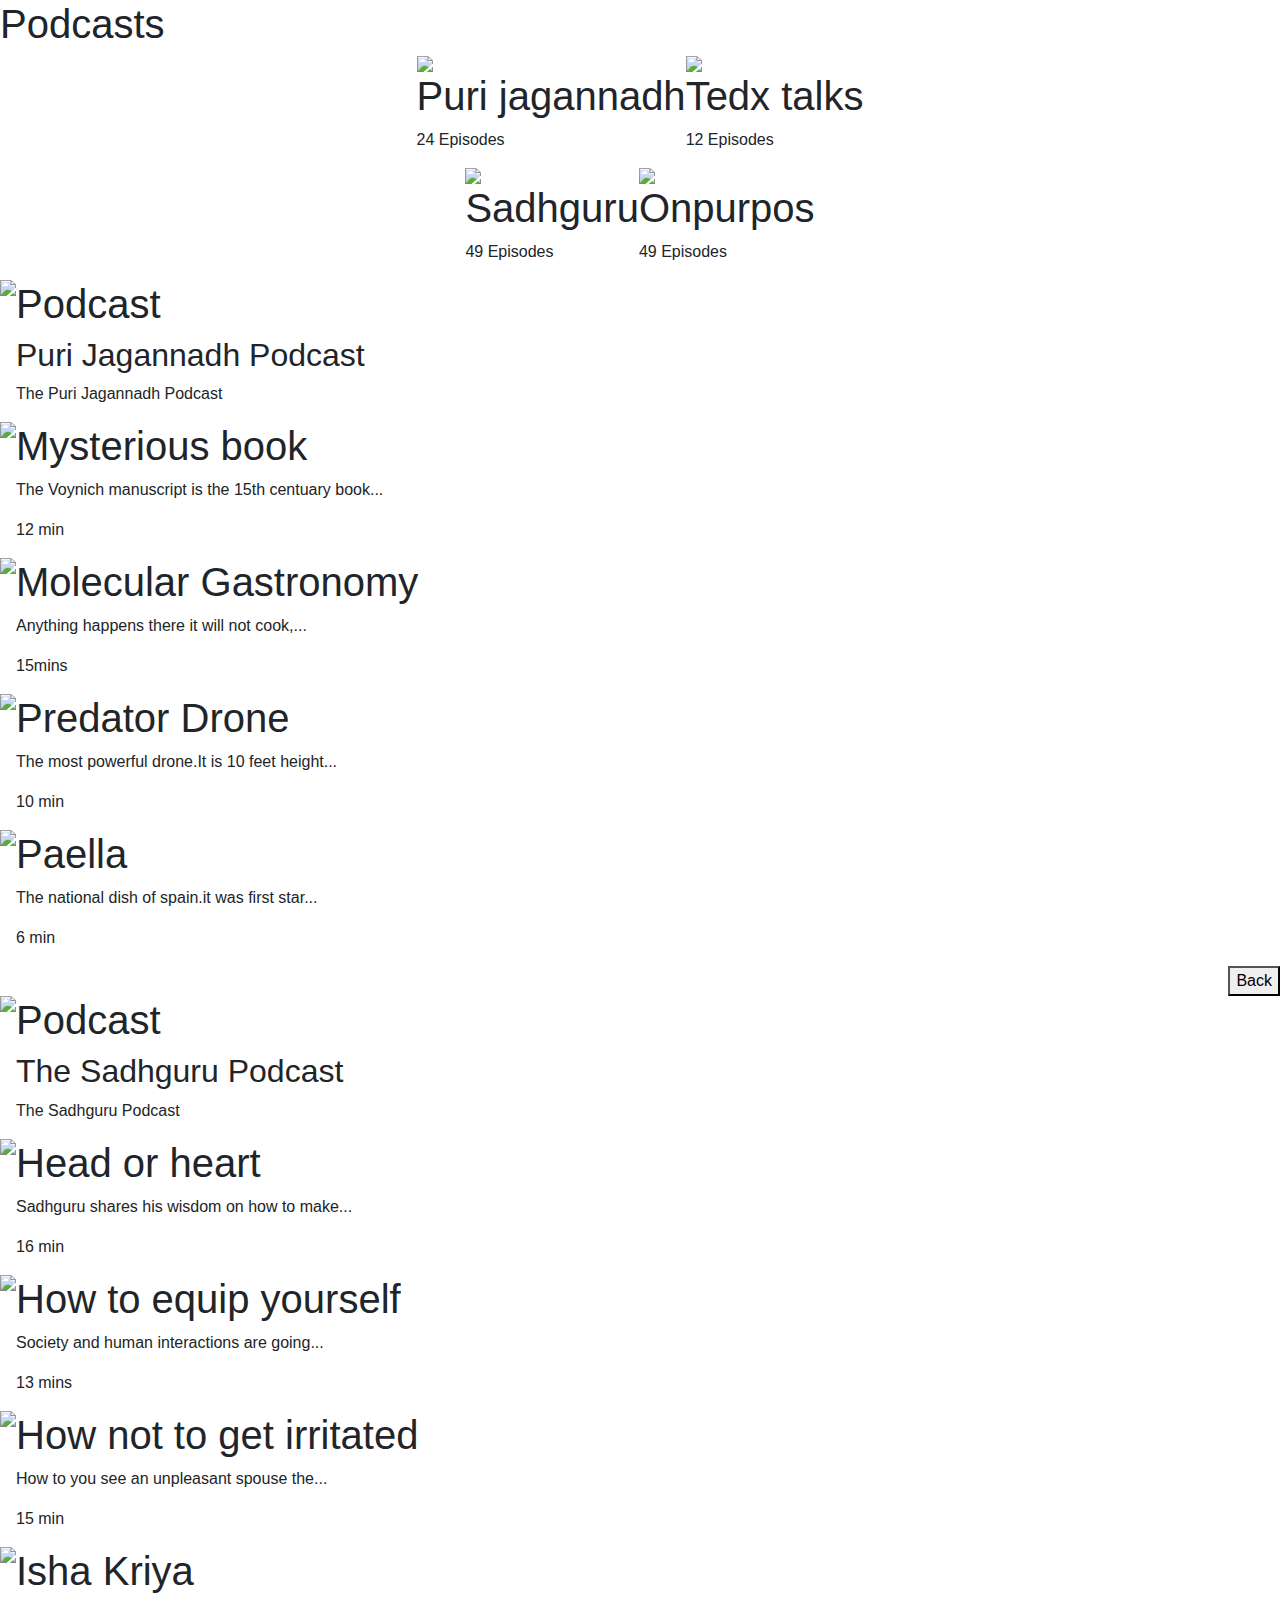
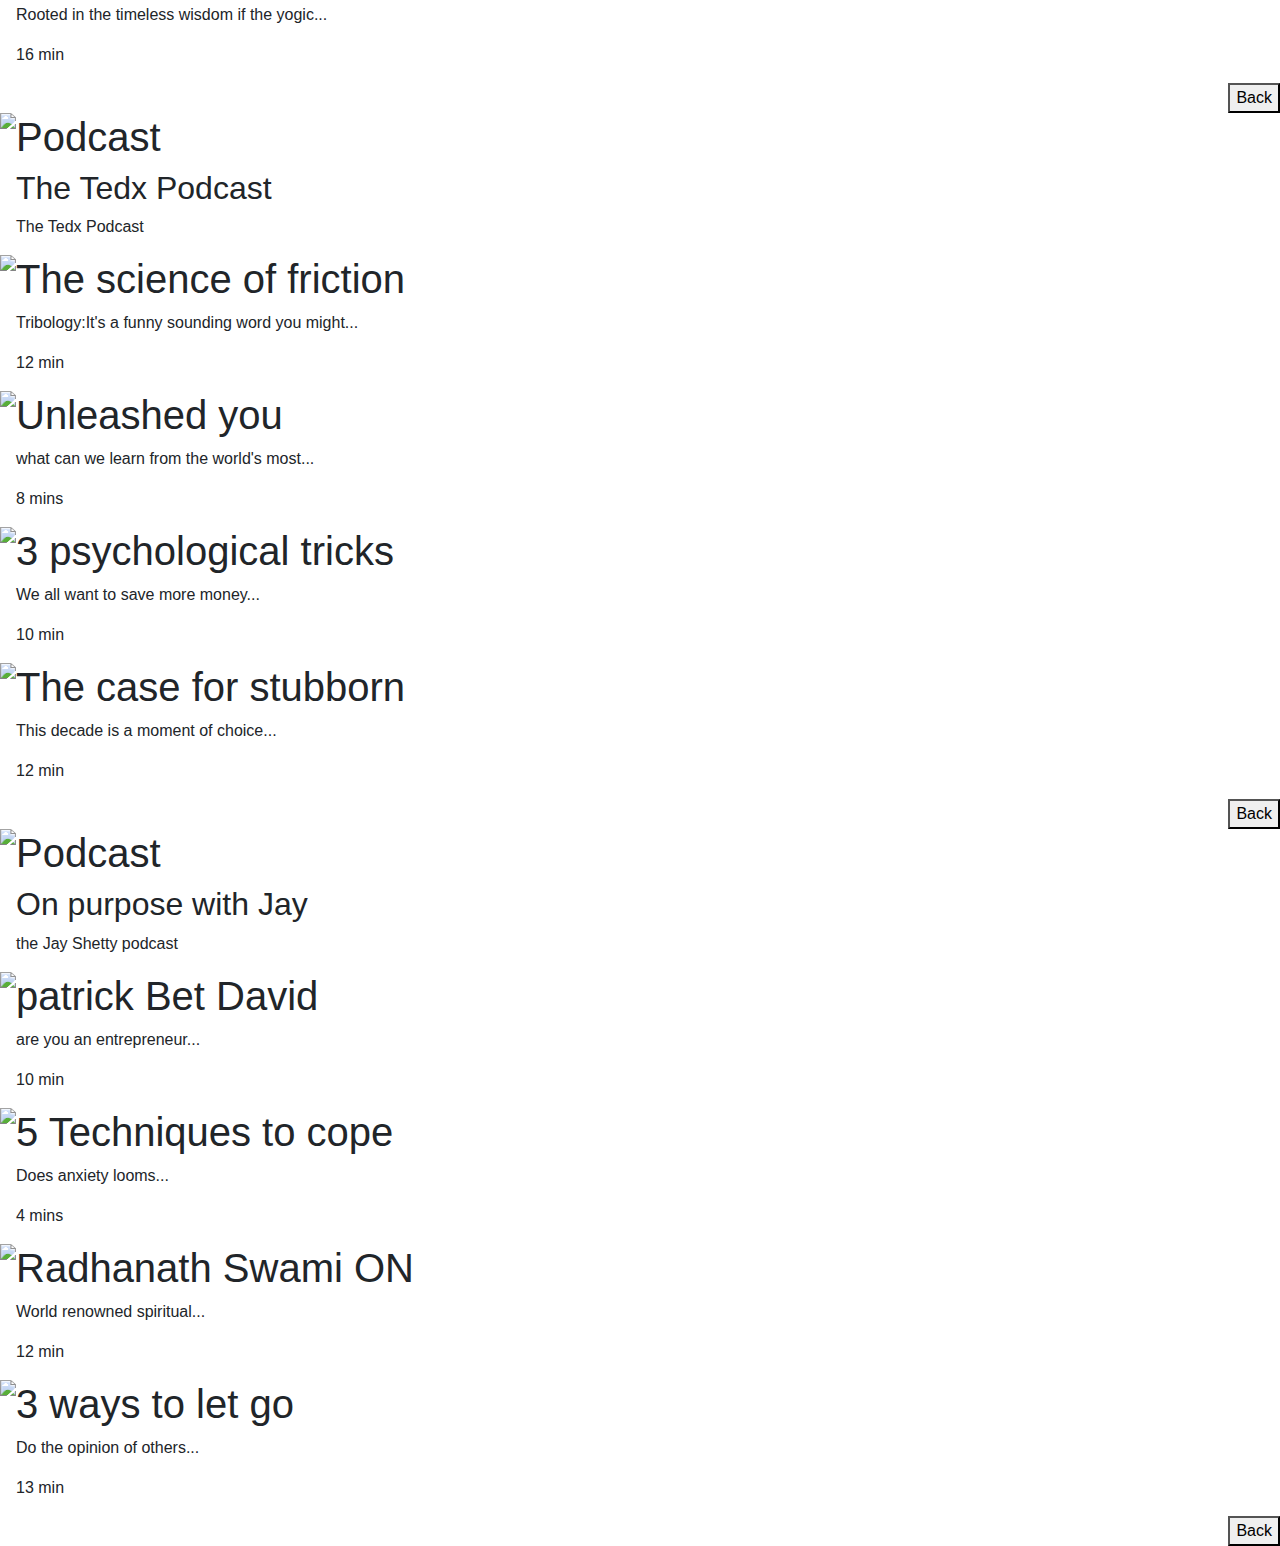
==== podcast/index.html @ ec77d002 "Add files via upload" ====
<html>

<head>
    <link rel="stylesheet" href="podcast.css">
    <link rel="stylesheet" href="https://stackpath.bootstrapcdn.com/bootstrap/4.5.2/css/bootstrap.min.css" integrity="sha384-JcKb8q3iqJ61gNV9KGb8thSsNjpSL0n8PARn9HuZOnIxN0hoP+VmmDGMN5t9UJ0Z" crossorigin="anonymous">
    <script src="https://code.jquery.com/jquery-3.5.1.slim.min.js" integrity="sha384-DfXdz2htPH0lsSSs5nCTpuj/zy4C+OGpamoFVy38MVBnE+IbbVYUew+OrCXaRkfj" crossorigin="anonymous"></script>
    <script src="https://cdn.jsdelivr.net/npm/popper.js@1.16.1/dist/umd/popper.min.js" integrity="sha384-9/reFTGAW83EW2RDu2S0VKaIzap3H66lZH81PoYlFhbGU+6BZp6G7niu735Sk7lN" crossorigin="anonymous"></script>
    <script src="https://stackpath.bootstrapcdn.com/bootstrap/4.5.2/js/bootstrap.min.js" integrity="sha384-B4gt1jrGC7Jh4AgTPSdUtOBvfO8shuf57BaghqFfPlYxofvL8/KUEfYiJOMMV+rV" crossorigin="anonymous"></script>
</head>

<body>
    <div id="sectionHomepage">
        <div class="main-container">
            <div class="image-container">
                <h1 class="main-heading">Podcasts</h1>
            </div>
            <div class="card-container">
                <div class="first d-flex flex-row justify-content-center">
                    <div class="puri" onclick="display('sectionpuripodcast')">
                        <img src="https://d1tgh8fmlzexmh.cloudfront.net/ccbp-static-website/puri-jagannadh-img.png" class="sub-image">
                        <h1 class="heading">Puri jagannadh</h1>
                        <p class="content">24 Episodes</p>
                    </div>
                    <div class="tedx" onclick="display('sectiontedxpodcast')">
                        <img src="https://d1tgh8fmlzexmh.cloudfront.net/ccbp-static-website/tedx-img.png" class="sub-image">
                        <h1 class="heading">Tedx talks</h1>
                        <p class="content">12 Episodes</p>
                    </div>
                </div>
                <div class="second d-flex flex-row justify-content-center">
                    <div class="sadh" onclick="display('sectionsadhpodcast')">
                        <img src="https://d1tgh8fmlzexmh.cloudfront.net/ccbp-static-website/sadhguru-img.png" class="sub-image">
                        <h1 class="heading">Sadhguru</h1>
                        <p class="content">49 Episodes</p>
                    </div>
                    <div class="on" onclick="display('sectionpodcast')">
                        <img src="https://d1tgh8fmlzexmh.cloudfront.net/ccbp-static-website/on-purpose-img.png" class="sub-image">
                        <h1 class="heading">Onpurpos</h1>
                        <p class="content">49 Episodes</p>
                    </div>
                </div>
            </div>
        </div>
    </div>
    <div id="sectionpuripodcast">
        <div class="selected-podcast-card d-flex flex-rowjustify-content-start">
            <img src="https://d1tgh8fmlzexmh.cloudfront.net/ccbp-static-website/puri-jagannadh-img.png" class="pod-image">
            <div class="detail">
                <h1 class="topic">Podcast</h1>
                <h2 class="sub-topic">Puri Jagannadh Podcast</h2>
                <p class="para">The Puri Jagannadh Podcast</p>
            </div>
        </div>
        <div class="podcast-card d-flex flex-rowjustify-content-start">
            <img src="https://d1tgh8fmlzexmh.cloudfront.net/ccbp-static-website/puri-jagannadh-img.png" class="pod-image">
            <div class="detail">
                <h1 class="top">Mysterious book</h1>
                <p class="cont">The Voynich manuscript is the 15th centuary book...
                <p class="time">12 min</p>
            </div>
        </div>
        <div class="podcast-card d-flex flex-rowjustify-content-start">
            <img src="https://d1tgh8fmlzexmh.cloudfront.net/ccbp-static-website/puri-jagannadh-img.png" class="pod-image">
            <div class="detail">
                <h1 class="top">Molecular Gastronomy</h1>
                <p class="cont">Anything happens there it will not cook,...</p>
                <p class="time">15mins</p>
            </div>
        </div>
        <div class="podcast-card d-flex flex-rowjustify-content-start">
            <img src="https://d1tgh8fmlzexmh.cloudfront.net/ccbp-static-website/puri-jagannadh-img.png" class="pod-image">
            <div class="detail">
                <h1 class="top">Predator Drone</h1>
                <p class="cont">The most powerful drone.It is 10 feet height...</p>
                <p class="time">10 min</p>
            </div>
        </div>
        <div class="podcast-card d-flex flex-rowjustify-content-start">
            <img src="https://d1tgh8fmlzexmh.cloudfront.net/ccbp-static-website/puri-jagannadh-img.png" class="pod-image">
            <div class="detail">
                <h1 class="top">Paella</h1>
                <p class="cont">The national dish of spain.it was first star...</p>
                <p class="time">6 min</p>
            </div>
        </div>
        <div class="but d-flex flex-row justify-content-end">
            <button class="button" onclick="display('sectionHomepage')">Back</button>
        </div>
    </div>
    <div id="sectionsadhpodcast">
        <div class="selected-podcast-card d-flex flex-rowjustify-content-start">
            <img src="https://d1tgh8fmlzexmh.cloudfront.net/ccbp-static-website/sadhguru-img.png" class="pod-image">
            <div class="detail">
                <h1 class="topic">Podcast</h1>
                <h2 class="sub-topic">The Sadhguru Podcast</h2>
                <p class="para">The Sadhguru Podcast</p>
            </div>
        </div>
        <div class="podcast-card d-flex flex-rowjustify-content-start">
            <img src="https://d1tgh8fmlzexmh.cloudfront.net/ccbp-static-website/sadhguru-img.png" class="pod-image">
            <div class="detail">
                <h1 class="top">Head or heart</h1>
                <p class="cont">Sadhguru shares his wisdom on how to make...</p>
                <p class="time">16 min</p>
            </div>
        </div>
        <div class="podcast-card d-flex flex-rowjustify-content-start">
            <img src="https://d1tgh8fmlzexmh.cloudfront.net/ccbp-static-website/sadhguru-img.png" class="pod-image">
            <div class="detail">
                <h1 class="top">How to equip yourself</h1>
                <p class="cont">Society and human interactions are going...</p>
                <p class="time">13 mins</p>
            </div>
        </div>
        <div class="podcast-card d-flex flex-rowjustify-content-start">
            <img src="https://d1tgh8fmlzexmh.cloudfront.net/ccbp-static-website/sadhguru-img.png" class="pod-image">
            <div class="detail">
                <h1 class="top">How not to get irritated</h1>
                <p class="cont">How to you see an unpleasant spouse the...</p>
                <p class="time">15 min</p>
            </div>
        </div>
        <div class="podcast-card d-flex flex-rowjustify-content-start">
            <img src="https://d1tgh8fmlzexmh.cloudfront.net/ccbp-static-website/sadhguru-img.png" class="pod-image">
            <div class="detail">
                <h1 class="top">Isha Kriya</h1>
                <p class="cont">Rooted in the timeless wisdom if the yogic...</p>
                <p class="time">16 min</p>
            </div>
        </div>
        <div class="but d-flex flex-row justify-content-end">
            <button class="button" onclick="display('sectionHomepage')">Back</button>
        </div>
    </div>
    <div id="sectiontedxpodcast">
        <div class="selected-podcast-card d-flex flex-rowjustify-content-start">
            <img src="https://d1tgh8fmlzexmh.cloudfront.net/ccbp-static-website/tedx-img.png" class="pod-image">
            <div class="detail">
                <h1 class="topic">Podcast</h1>
                <h2 class="sub-topic">The Tedx Podcast</h2>
                <p class="para">The Tedx Podcast</p>
            </div>
        </div>
        <div class="podcast-card d-flex flex-rowjustify-content-start">
            <img src="https://d1tgh8fmlzexmh.cloudfront.net/ccbp-static-website/tedx-img.png" class="pod-image">
            <div class="detail">
                <h1 class="top">The science of friction</h1>
                <p class="cont">Tribology:It's a funny sounding word you might...</p>
                <p class="time">12 min</p>
            </div>
        </div>
        <div class="podcast-card d-flex flex-rowjustify-content-start">
            <img src="https://d1tgh8fmlzexmh.cloudfront.net/ccbp-static-website/tedx-img.png" class="pod-image">
            <div class="detail">
                <h1 class="top">Unleashed you</h1>
                <p class="cont">what can we learn from the world's most...</p>
                <p class="time">8 mins</p>
            </div>
        </div>
        <div class="podcast-card d-flex flex-rowjustify-content-start">
            <img src="https://d1tgh8fmlzexmh.cloudfront.net/ccbp-static-website/tedx-img.png" class="pod-image">
            <div class="detail">
                <h1 class="top">3 psychological tricks</h1>
                <p class="cont">We all want to save more money...</p>
                <p class="time">10 min</p>
            </div>
        </div>
        <div class="podcast-card d-flex flex-rowjustify-content-start">
            <img src="https://d1tgh8fmlzexmh.cloudfront.net/ccbp-static-website/tedx-img.png" class="pod-image">
            <div class="detail">
                <h1 class="top">The case for stubborn</h1>
                <p class="cont">This decade is a moment of choice...</p>
                <p class="time">12 min</p>
            </div>
        </div>
        <div class="but d-flex flex-row justify-content-end">
            <button class="button" onclick="display('sectionHomepage')">Back</button>
        </div>
    </div>
    <div id="sectionpodcast">
        <div class="selected-podcast-card d-flex flex-rowjustify-content-start">
            <img src="https://d1tgh8fmlzexmh.cloudfront.net/ccbp-static-website/on-purpose-img.png" class="pod-image">
            <div class="detail">
                <h1 class="topic">Podcast</h1>
                <h2 class="sub-topic">On purpose with Jay</h2>
                <p class="para">the Jay Shetty podcast</p>
            </div>
        </div>
        <div class="podcast-card d-flex flex-rowjustify-content-start">
            <img src="https://d1tgh8fmlzexmh.cloudfront.net/ccbp-static-website/on-purpose-img.png" class="pod-image">
            <div class="detail">
                <h1 class="top">patrick Bet David</h1>
                <p class="cont">are you an entrepreneur...
                <p class="time">10 min</p>
            </div>
        </div>
        <div class="podcast-card d-flex flex-rowjustify-content-start">
            <img src="https://d1tgh8fmlzexmh.cloudfront.net/ccbp-static-website/on-purpose-img.png" class="pod-image">
            <div class="detail">
                <h1 class="top">5 Techniques to cope</h1>
                <p class="cont">Does anxiety looms...</p>
                <p class="time">4 mins</p>
            </div>
        </div>
        <div class="podcast-card d-flex flex-rowjustify-content-start">
            <img src="https://d1tgh8fmlzexmh.cloudfront.net/ccbp-static-website/on-purpose-img.png" class="pod-image">
            <div class="detail">
                <h1 class="top">Radhanath Swami ON</h1>
                <p class="cont">World renowned spiritual...</p>
                <p class="time">12 min</p>
            </div>
        </div>
        <div class="podcast-card d-flex flex-rowjustify-content-start">
            <img src="https://d1tgh8fmlzexmh.cloudfront.net/ccbp-static-website/on-purpose-img.png" class="pod-image">
            <div class="detail">
                <h1 class="top">3 ways to let go</h1>
                <p class="cont">Do the opinion of others...</p>
                <p class="time">13 min</p>
            </div>
        </div>
        <div class="but d-flex flex-row justify-content-end">
            <button class="button" onclick="display('sectionHomepage')">Back</button>
        </div>
    </div>
    <script type="text/javascript" src="https://d1tgh8fmlzexmh.cloudfront.net/ccbp-static-website/js/ccbp-ui-kit.js"></script>
</body>

</html>
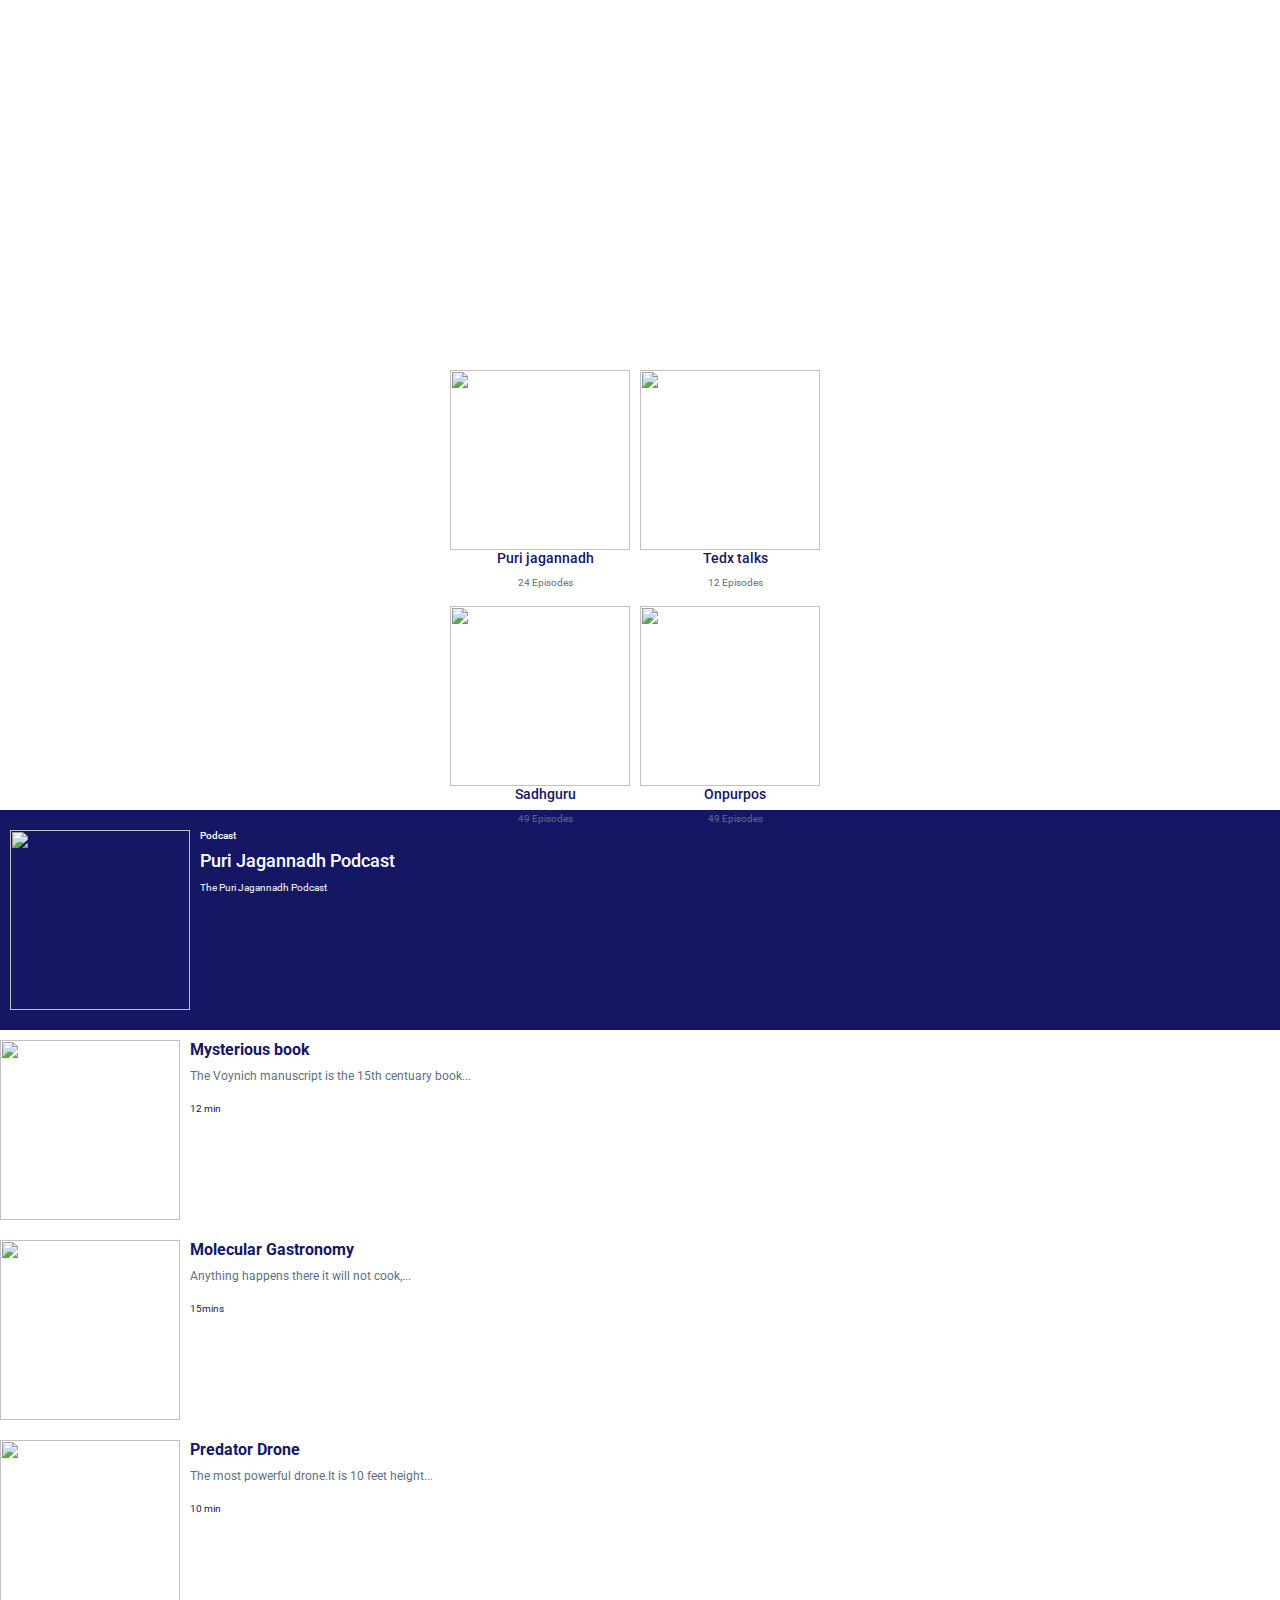
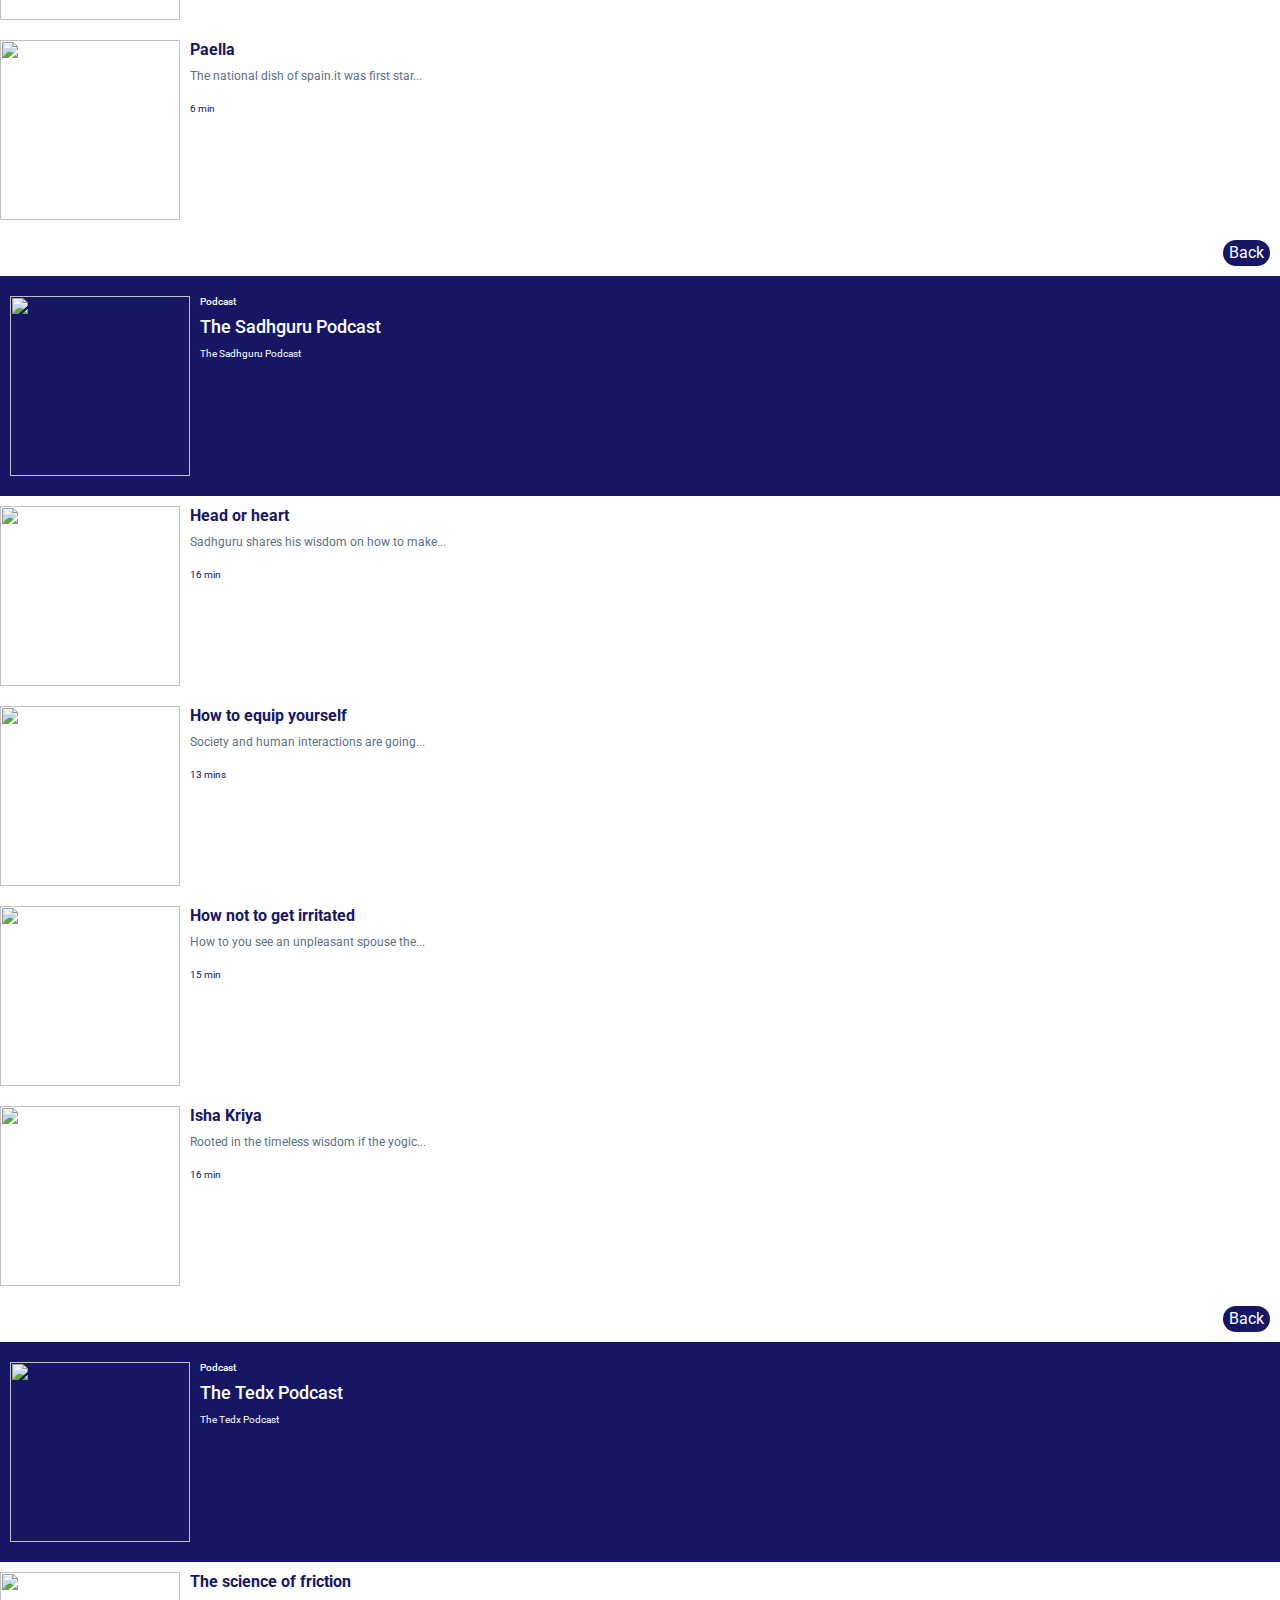
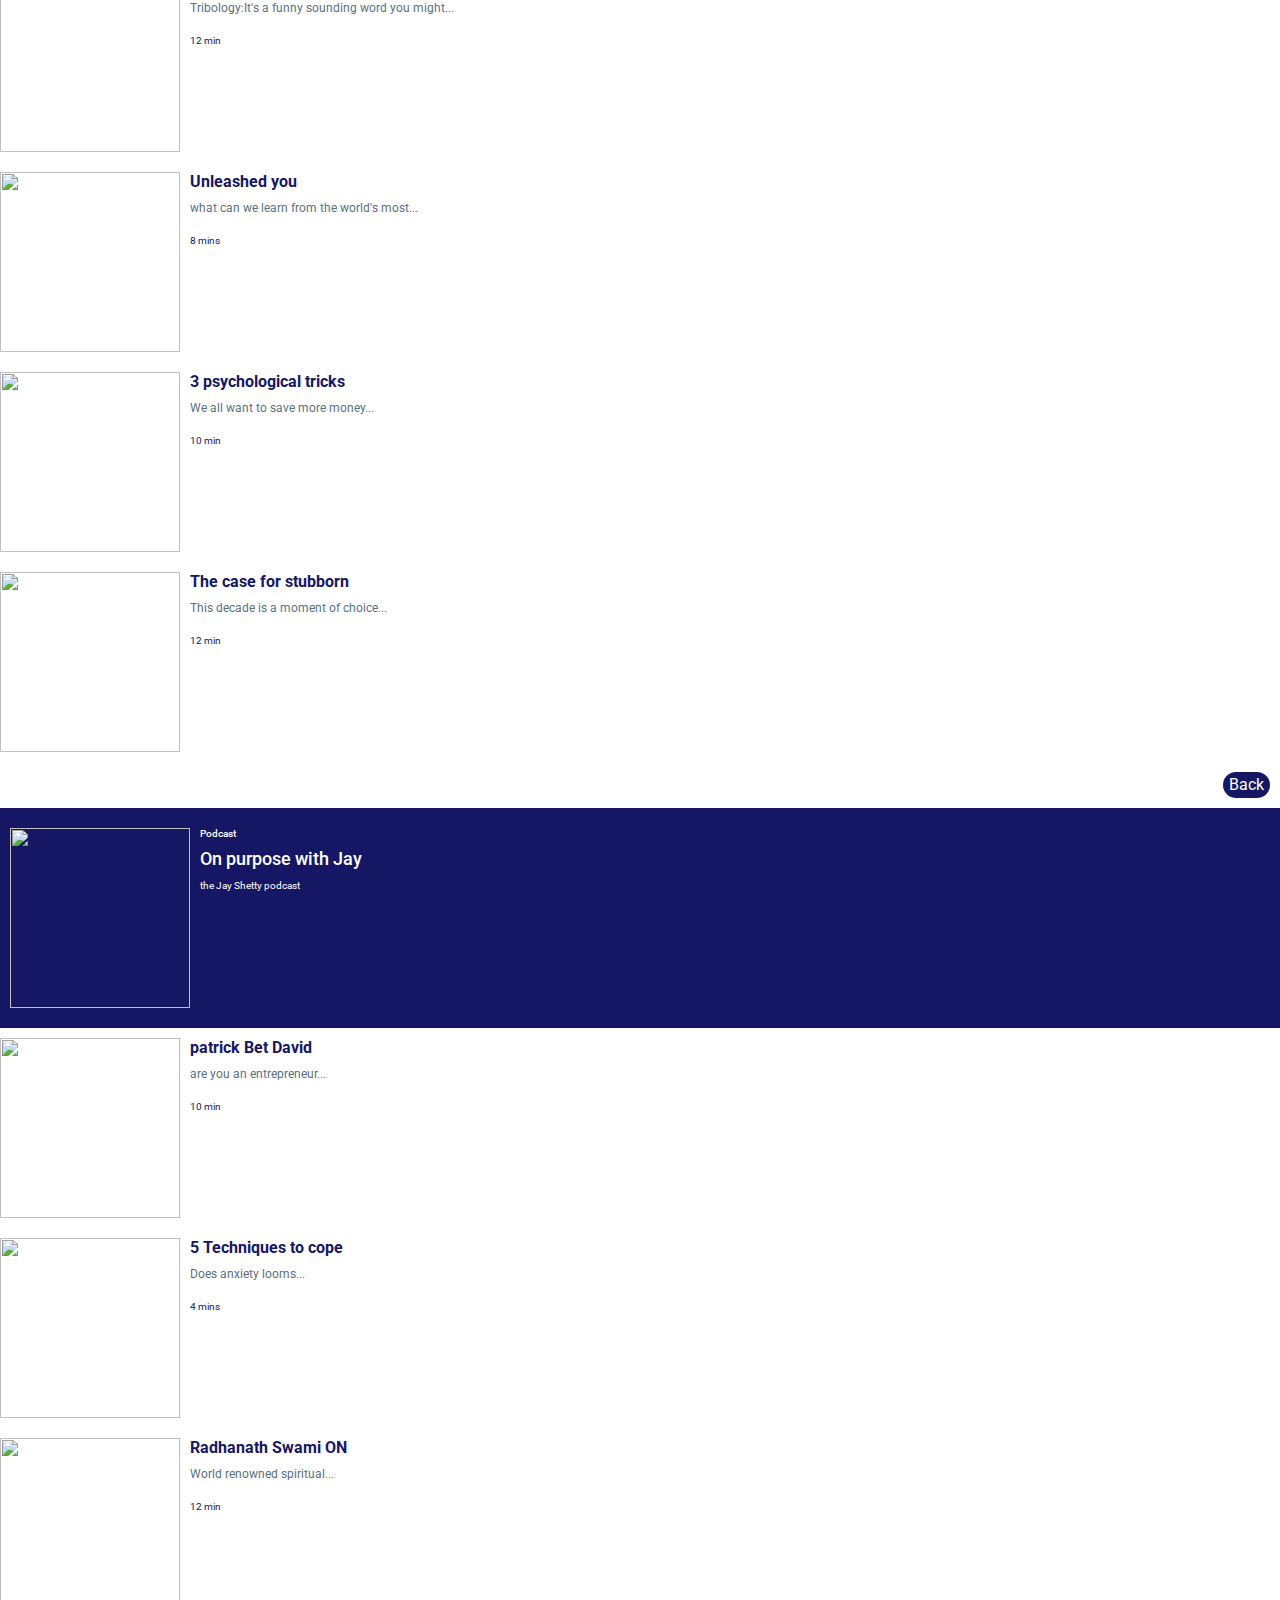
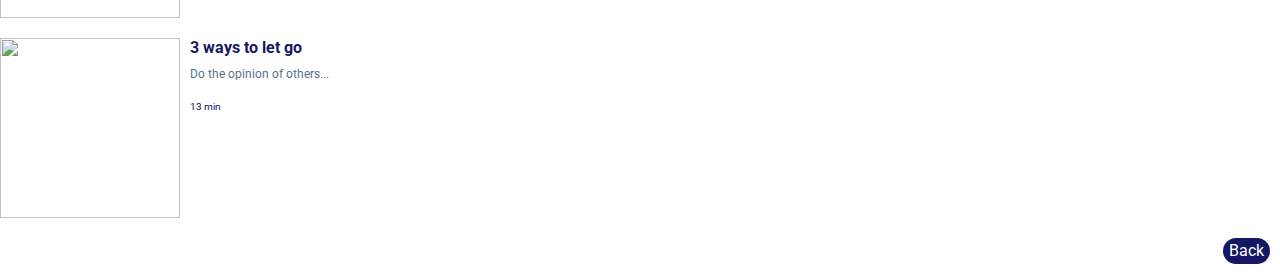
==== commit dc9b221a: "Update index.html" ====
--- a/podcast/index.html
+++ b/podcast/index.html
@@ -1,7 +1,7 @@
 <html>
 
 <head>
-    <link rel="stylesheet" href="podcast.css">
+    <link rel="stylesheet" href="style.css">
     <link rel="stylesheet" href="https://stackpath.bootstrapcdn.com/bootstrap/4.5.2/css/bootstrap.min.css" integrity="sha384-JcKb8q3iqJ61gNV9KGb8thSsNjpSL0n8PARn9HuZOnIxN0hoP+VmmDGMN5t9UJ0Z" crossorigin="anonymous">
     <script src="https://code.jquery.com/jquery-3.5.1.slim.min.js" integrity="sha384-DfXdz2htPH0lsSSs5nCTpuj/zy4C+OGpamoFVy38MVBnE+IbbVYUew+OrCXaRkfj" crossorigin="anonymous"></script>
     <script src="https://cdn.jsdelivr.net/npm/popper.js@1.16.1/dist/umd/popper.min.js" integrity="sha384-9/reFTGAW83EW2RDu2S0VKaIzap3H66lZH81PoYlFhbGU+6BZp6G7niu735Sk7lN" crossorigin="anonymous"></script>
@@ -225,4 +225,4 @@
     <script type="text/javascript" src="https://d1tgh8fmlzexmh.cloudfront.net/ccbp-static-website/js/ccbp-ui-kit.js"></script>
 </body>
 
-</html>+</html>
--- a/podcast/style.css
+++ b/podcast/style.css
@@ -0,0 +1,99 @@
+@import url('https://fonts.googleapis.com/css2?family=Bree+Serif&family=Caveat:wght@400;700&family=Lobster&family=Monoton&family=Open+Sans:ital,wght@0,400;0,700;1,400;1,700&family=Playfair+Display+SC:ital,wght@0,400;0,700;1,700&family=Playfair+Display:ital,wght@0,400;0,700;1,700&family=Roboto:ital,wght@0,400;0,700;1,400;1,700&family=Source+Sans+Pro:ital,wght@0,400;0,700;1,700&family=Work+Sans:ital,wght@0,400;0,700;1,700&display=swap');
+
+.image-container {
+    background-image: url("https://d1tgh8fmlzexmh.cloudfront.net/ccbp-static-website/podcasts-bg.png");
+    height: 40vh;
+    background-size: cover;
+}
+
+.main-heading {
+    color: white;
+    font-size: 20px;
+    padding: 10px;
+}
+
+
+
+
+.card-container {
+    background-color: white;
+    padding: 10px;
+    height: 50vh;
+}
+
+.sub-image {
+    height: 20vh;
+    margin-right:10px;
+}
+
+.heading {
+    font-size: 14px;
+    color: #151765;
+    text-align: center;
+}
+
+.content {
+    font-size: 10px;
+    color: #5a7184;
+    text-align: center;
+}
+
+.pod-image {
+    height: 20vh;
+    margin-top:10px;
+    margin-bottom:10px;
+    background-size: cover;
+}
+
+.selected-podcast-card {
+    background-color: #151765;
+    padding: 10px;
+
+}
+
+.detail {
+    padding: 10px;
+}
+
+.topic {
+    color: white;
+    font-size: 10px;
+    font-family: "Roboto";
+}
+
+.sub-topic {
+    color: white;
+    font-size: 18px;
+}
+
+.para {
+    color: white;
+    font-size: 10px;
+}
+
+.top {
+    color: #151765;
+    font-size: 16px;
+    font-weight: bold;
+}
+
+.cont {
+    color: #5a7184;
+    font-size: 12px;
+}
+
+.time {
+    color: #151765;
+    font-size: 10px;
+}
+
+.button {
+    background-color: #151765;
+    color: white;
+    border-style: none;
+    border-radius: 25px;
+}
+
+.but {
+    margin: 10px;
+}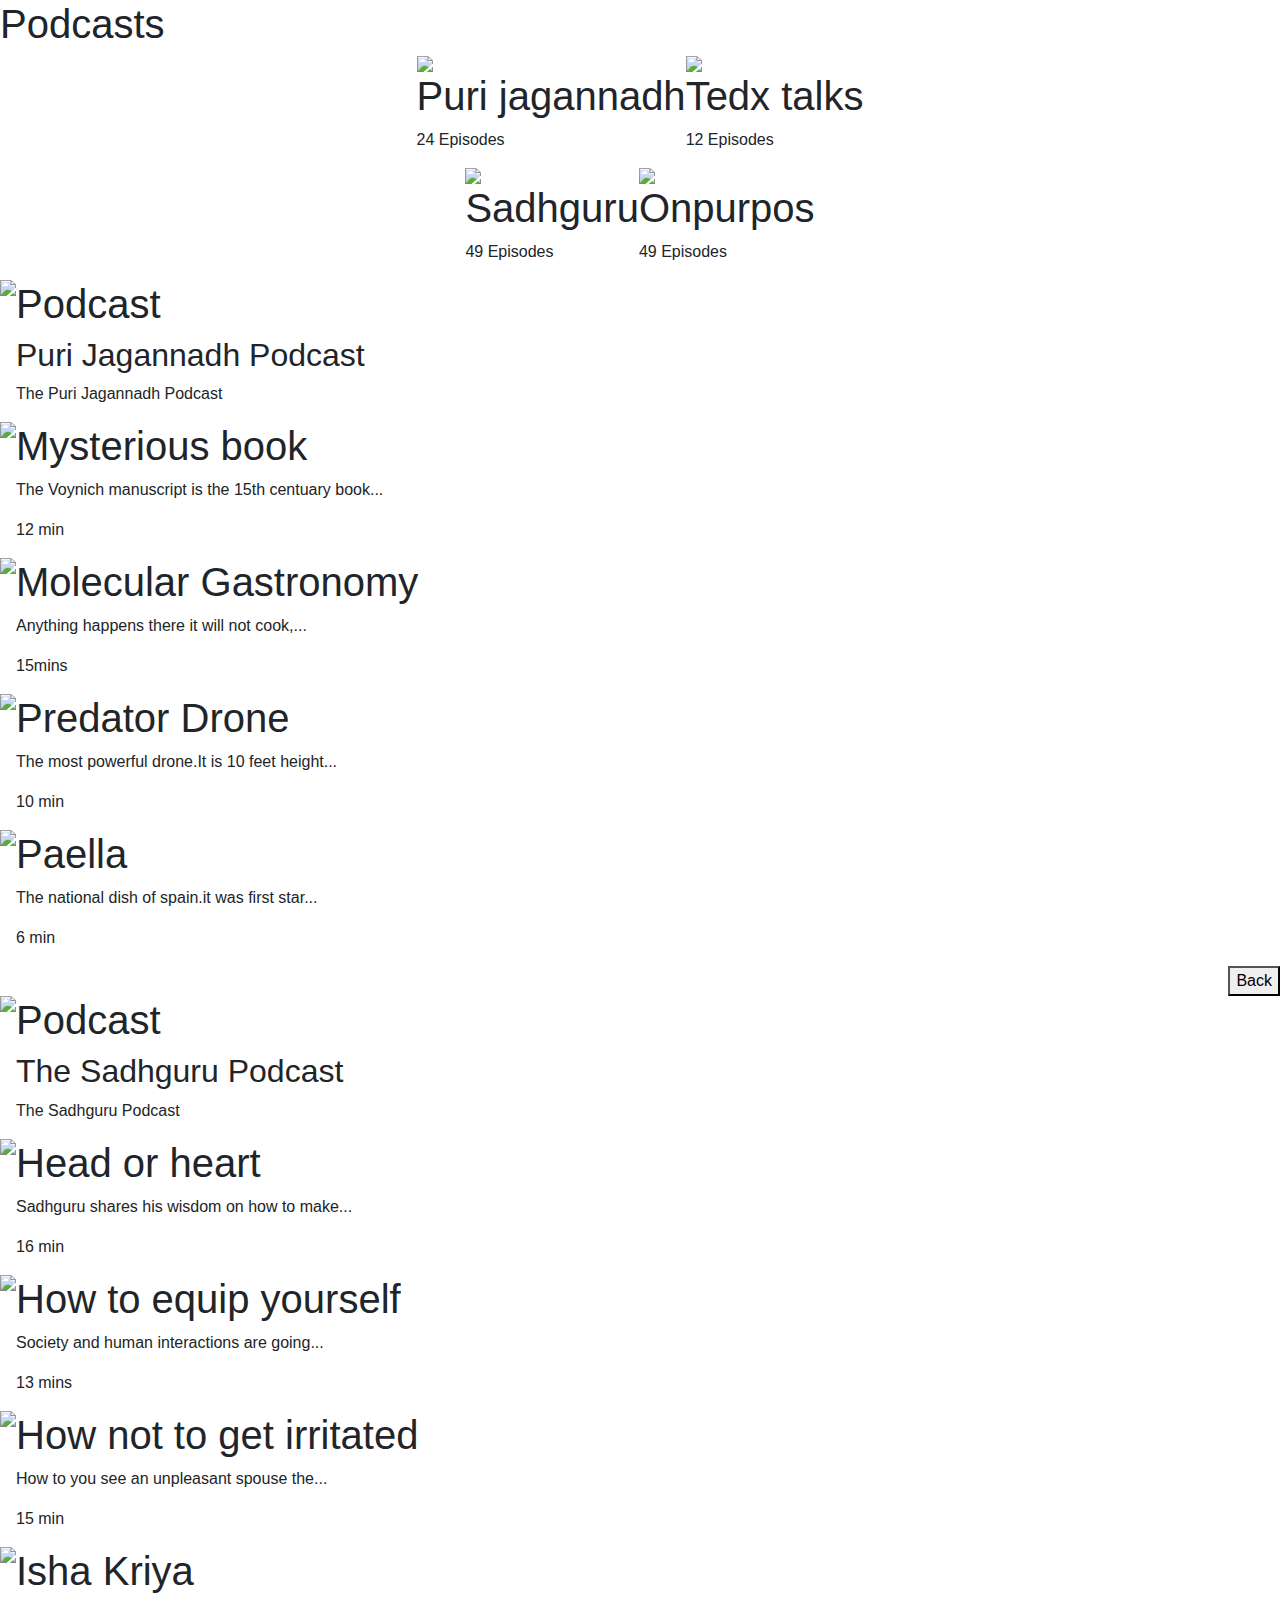
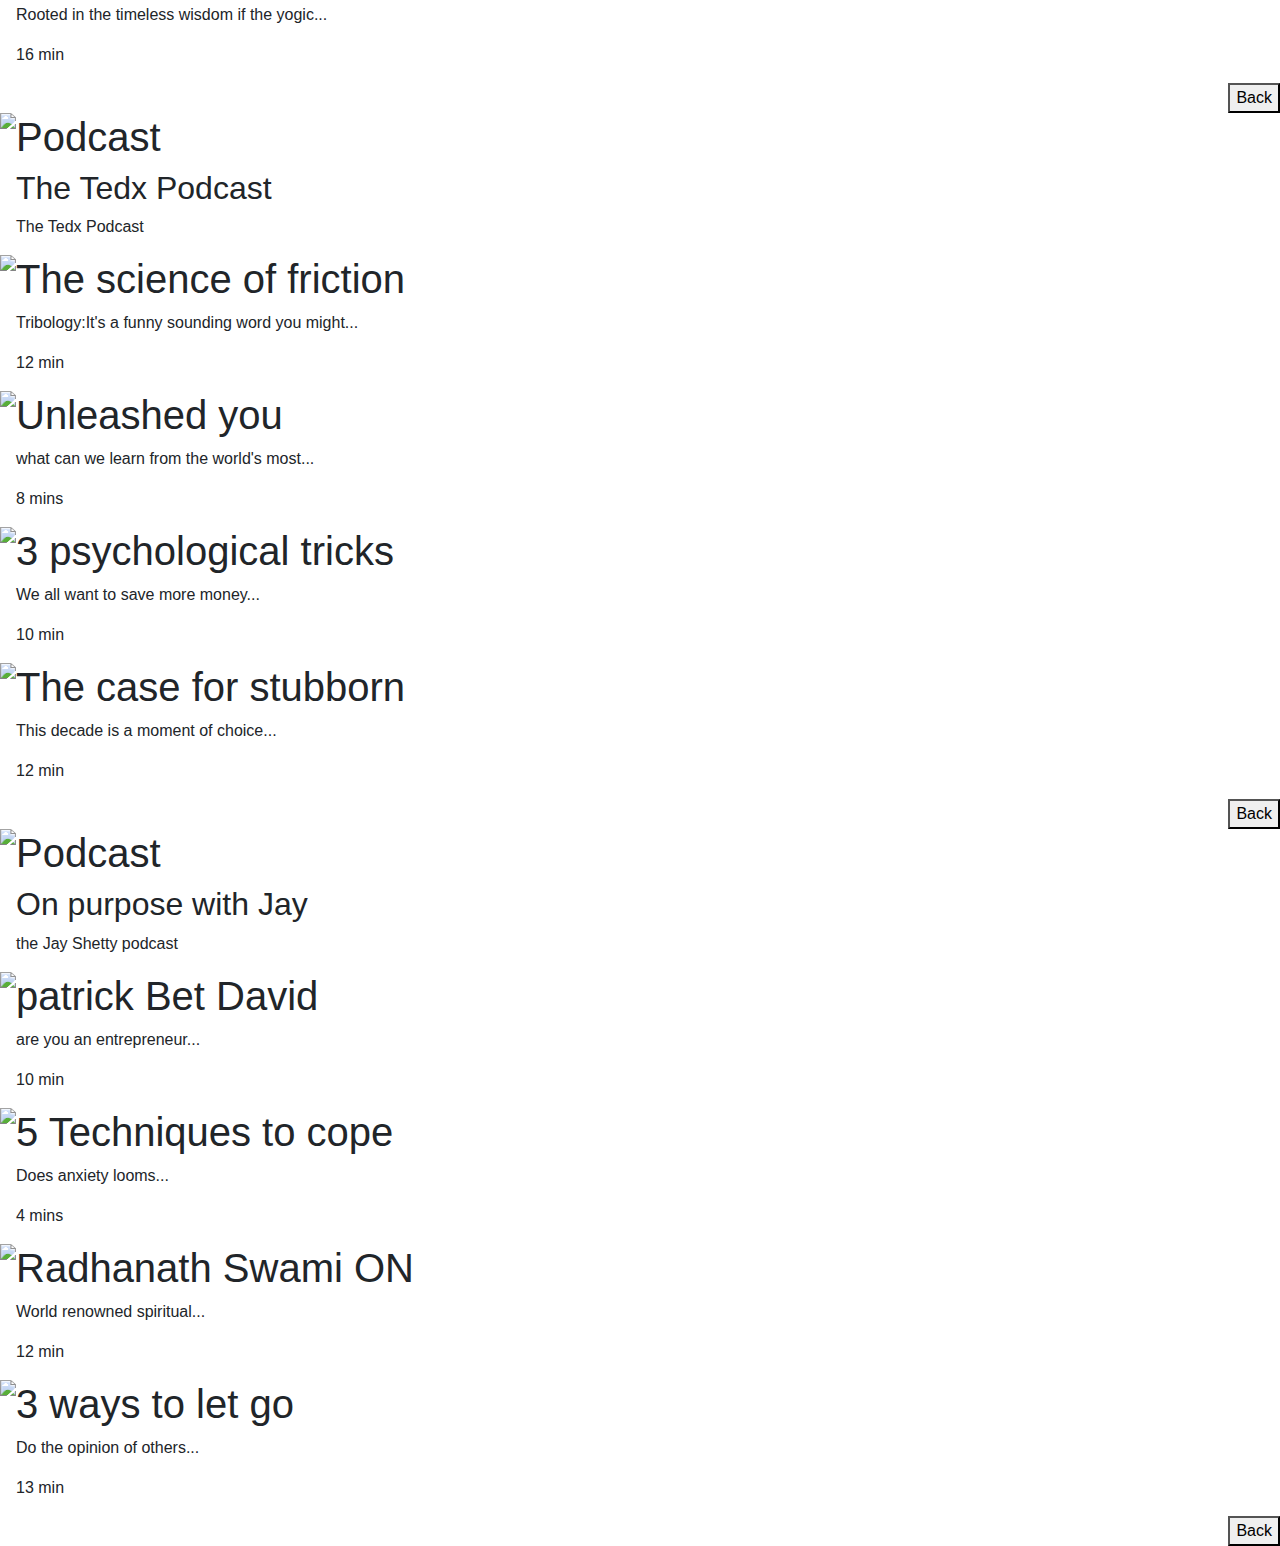
==== commit b95f6f06: "Add files via upload" ====
--- a/podcast/index.html
+++ b/podcast/index.html
@@ -1,7 +1,7 @@
 <html>
 
 <head>
-    <link rel="stylesheet" href="style.css">
+    <link rel="stylesheet" href="podcast.css">
     <link rel="stylesheet" href="https://stackpath.bootstrapcdn.com/bootstrap/4.5.2/css/bootstrap.min.css" integrity="sha384-JcKb8q3iqJ61gNV9KGb8thSsNjpSL0n8PARn9HuZOnIxN0hoP+VmmDGMN5t9UJ0Z" crossorigin="anonymous">
     <script src="https://code.jquery.com/jquery-3.5.1.slim.min.js" integrity="sha384-DfXdz2htPH0lsSSs5nCTpuj/zy4C+OGpamoFVy38MVBnE+IbbVYUew+OrCXaRkfj" crossorigin="anonymous"></script>
     <script src="https://cdn.jsdelivr.net/npm/popper.js@1.16.1/dist/umd/popper.min.js" integrity="sha384-9/reFTGAW83EW2RDu2S0VKaIzap3H66lZH81PoYlFhbGU+6BZp6G7niu735Sk7lN" crossorigin="anonymous"></script>
@@ -225,4 +225,4 @@
     <script type="text/javascript" src="https://d1tgh8fmlzexmh.cloudfront.net/ccbp-static-website/js/ccbp-ui-kit.js"></script>
 </body>
 
-</html>
+</html>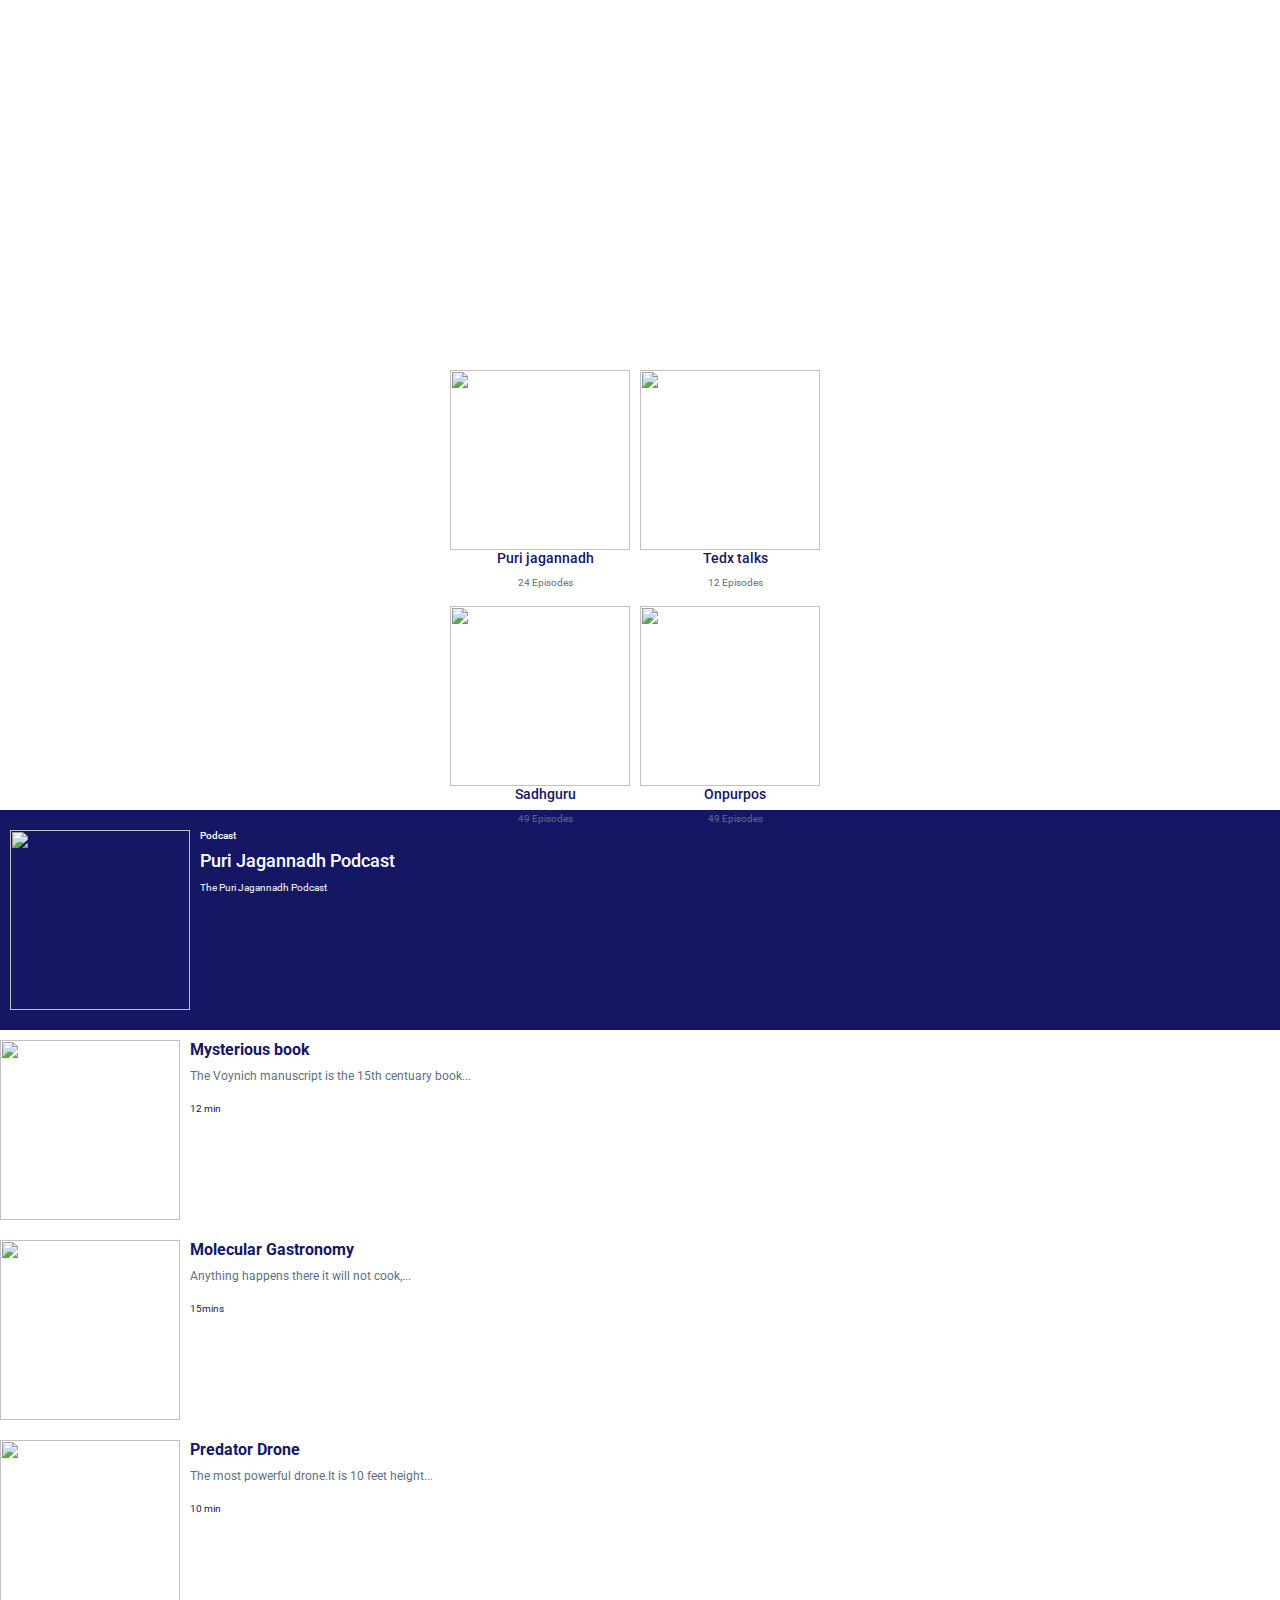
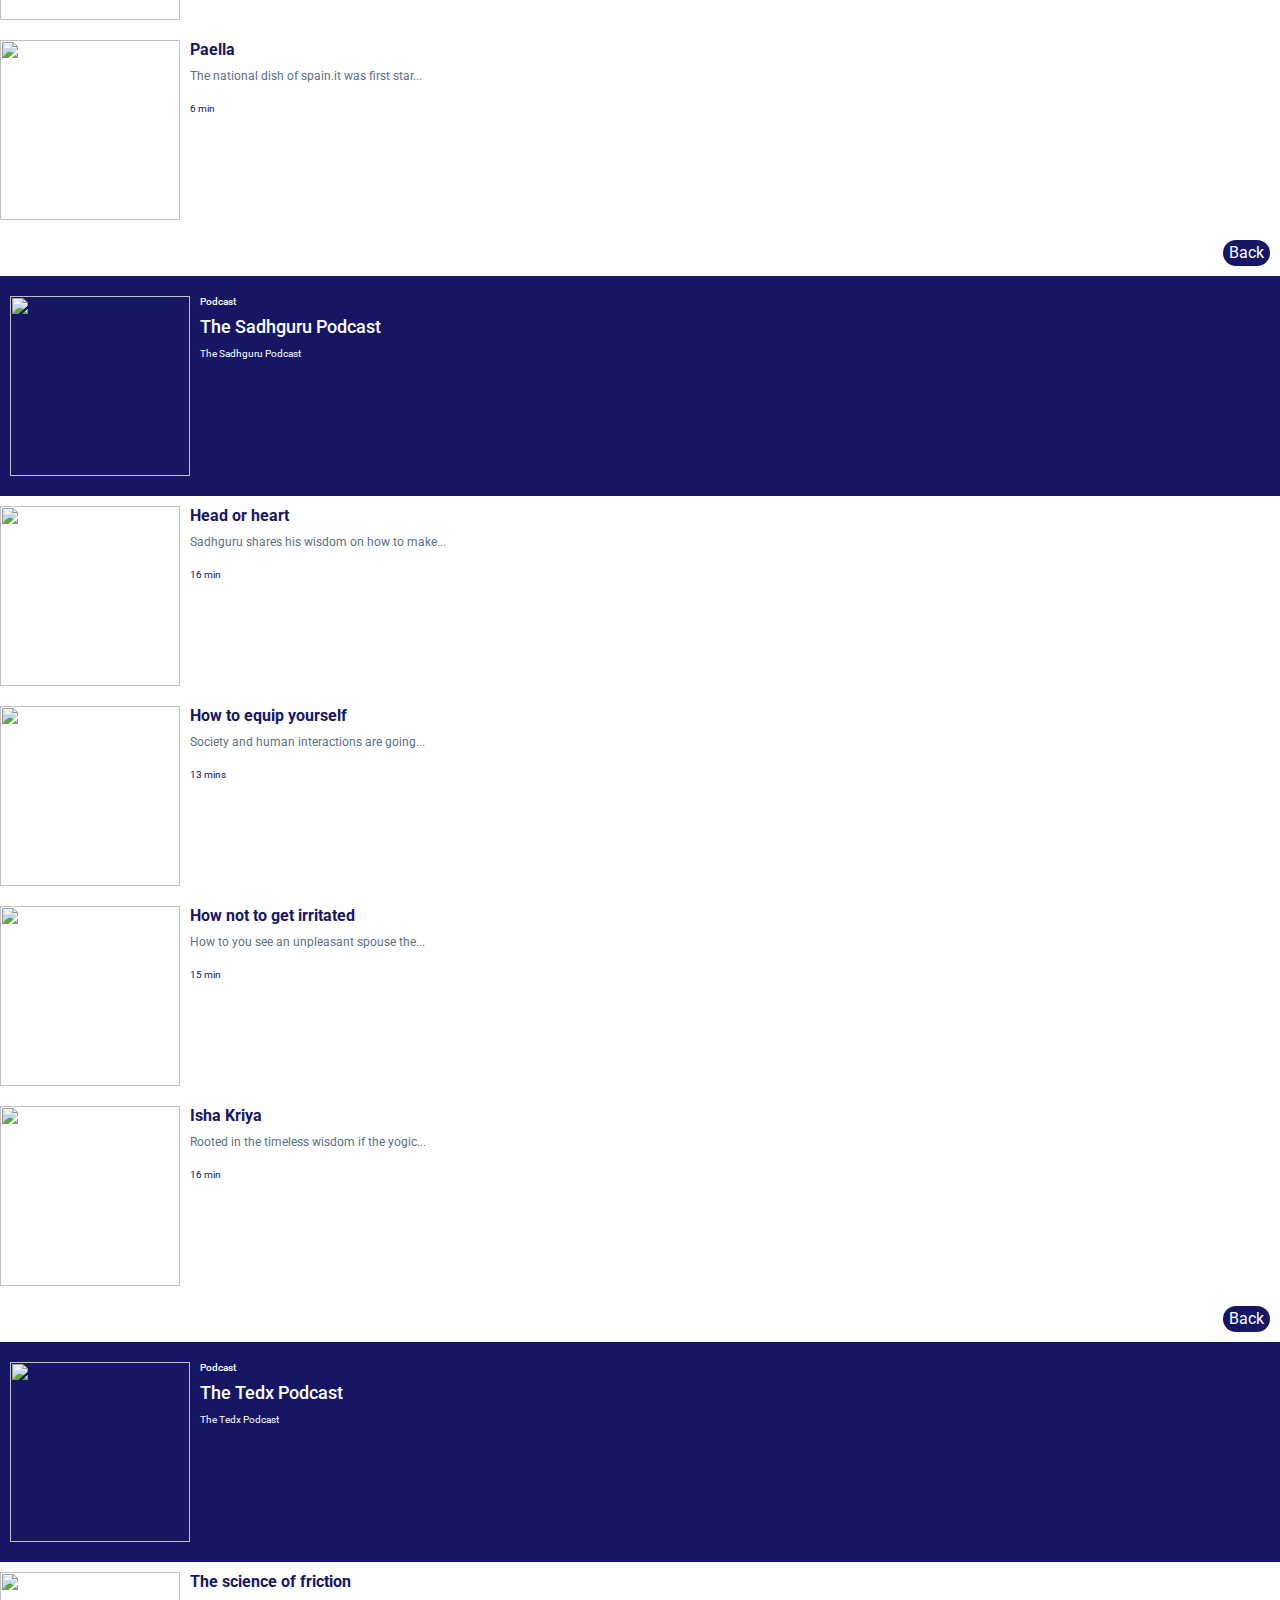
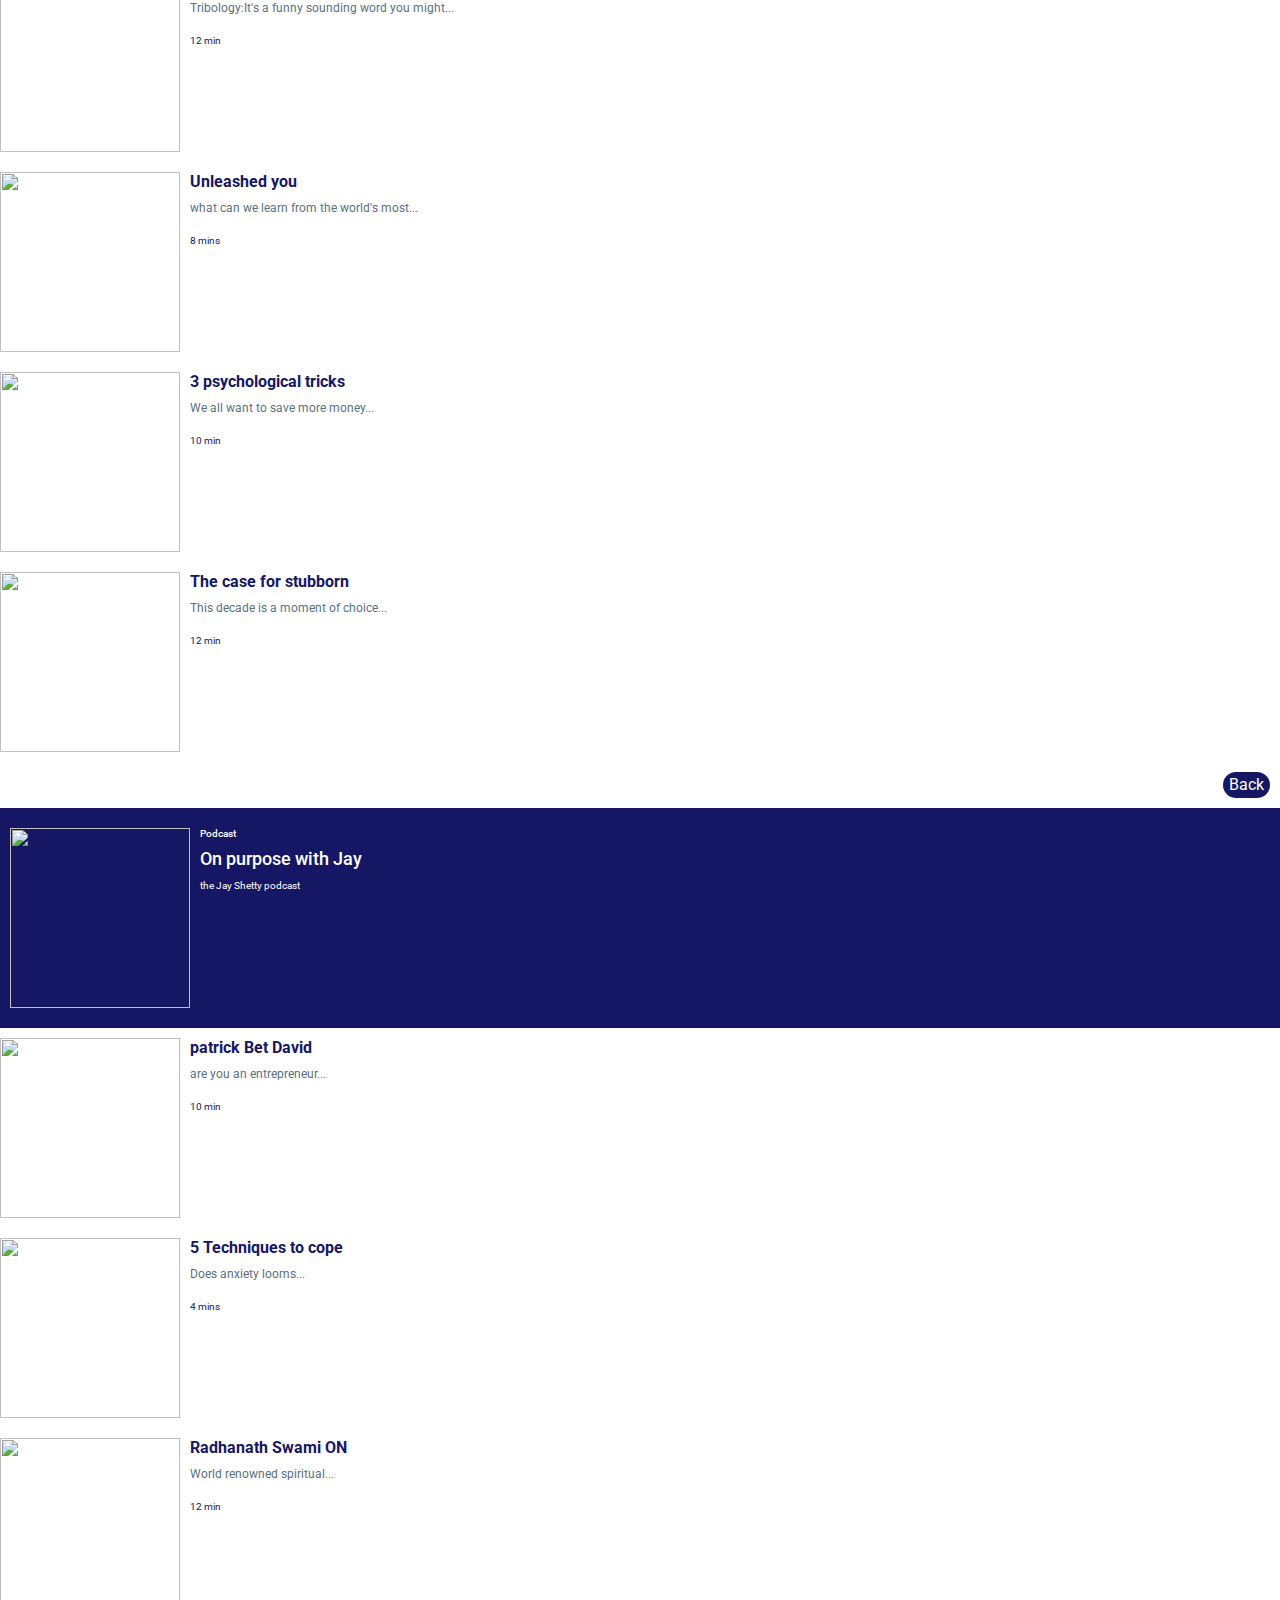
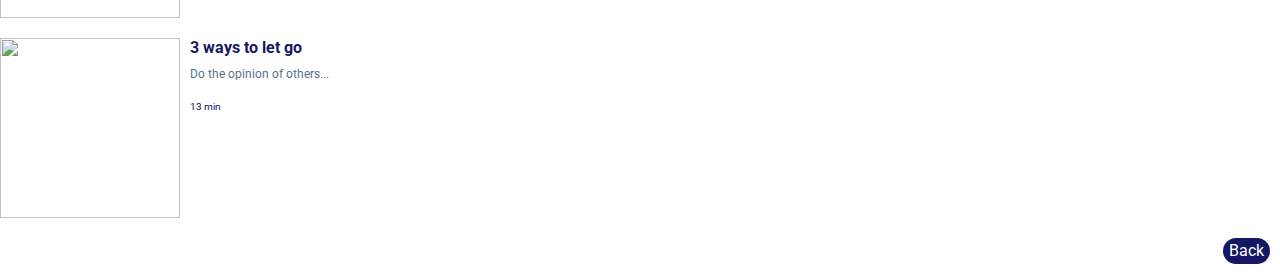
==== commit 41f436b1: "Update index.html" ====
--- a/podcast/index.html
+++ b/podcast/index.html
@@ -1,7 +1,7 @@
 <html>
 
 <head>
-    <link rel="stylesheet" href="podcast.css">
+    <link rel="stylesheet" href="style.css">
     <link rel="stylesheet" href="https://stackpath.bootstrapcdn.com/bootstrap/4.5.2/css/bootstrap.min.css" integrity="sha384-JcKb8q3iqJ61gNV9KGb8thSsNjpSL0n8PARn9HuZOnIxN0hoP+VmmDGMN5t9UJ0Z" crossorigin="anonymous">
     <script src="https://code.jquery.com/jquery-3.5.1.slim.min.js" integrity="sha384-DfXdz2htPH0lsSSs5nCTpuj/zy4C+OGpamoFVy38MVBnE+IbbVYUew+OrCXaRkfj" crossorigin="anonymous"></script>
     <script src="https://cdn.jsdelivr.net/npm/popper.js@1.16.1/dist/umd/popper.min.js" integrity="sha384-9/reFTGAW83EW2RDu2S0VKaIzap3H66lZH81PoYlFhbGU+6BZp6G7niu735Sk7lN" crossorigin="anonymous"></script>
@@ -225,4 +225,4 @@
     <script type="text/javascript" src="https://d1tgh8fmlzexmh.cloudfront.net/ccbp-static-website/js/ccbp-ui-kit.js"></script>
 </body>
 
-</html>+</html>
--- a/podcast/style.css
+++ b/podcast/style.css
@@ -0,0 +1,99 @@
+@import url('https://fonts.googleapis.com/css2?family=Bree+Serif&family=Caveat:wght@400;700&family=Lobster&family=Monoton&family=Open+Sans:ital,wght@0,400;0,700;1,400;1,700&family=Playfair+Display+SC:ital,wght@0,400;0,700;1,700&family=Playfair+Display:ital,wght@0,400;0,700;1,700&family=Roboto:ital,wght@0,400;0,700;1,400;1,700&family=Source+Sans+Pro:ital,wght@0,400;0,700;1,700&family=Work+Sans:ital,wght@0,400;0,700;1,700&display=swap');
+
+.image-container {
+    background-image: url("https://d1tgh8fmlzexmh.cloudfront.net/ccbp-static-website/podcasts-bg.png");
+    height: 40vh;
+    background-size: cover;
+}
+
+.main-heading {
+    color: white;
+    font-size: 20px;
+    padding: 10px;
+}
+
+
+
+
+.card-container {
+    background-color: white;
+    padding: 10px;
+    height: 50vh;
+}
+
+.sub-image {
+    height: 20vh;
+    margin-right:10px;
+}
+
+.heading {
+    font-size: 14px;
+    color: #151765;
+    text-align: center;
+}
+
+.content {
+    font-size: 10px;
+    color: #5a7184;
+    text-align: center;
+}
+
+.pod-image {
+    height: 20vh;
+    margin-top:10px;
+    margin-bottom:10px;
+    background-size: cover;
+}
+
+.selected-podcast-card {
+    background-color: #151765;
+    padding: 10px;
+
+}
+
+.detail {
+    padding: 10px;
+}
+
+.topic {
+    color: white;
+    font-size: 10px;
+    font-family: "Roboto";
+}
+
+.sub-topic {
+    color: white;
+    font-size: 18px;
+}
+
+.para {
+    color: white;
+    font-size: 10px;
+}
+
+.top {
+    color: #151765;
+    font-size: 16px;
+    font-weight: bold;
+}
+
+.cont {
+    color: #5a7184;
+    font-size: 12px;
+}
+
+.time {
+    color: #151765;
+    font-size: 10px;
+}
+
+.button {
+    background-color: #151765;
+    color: white;
+    border-style: none;
+    border-radius: 25px;
+}
+
+.but {
+    margin: 10px;
+}